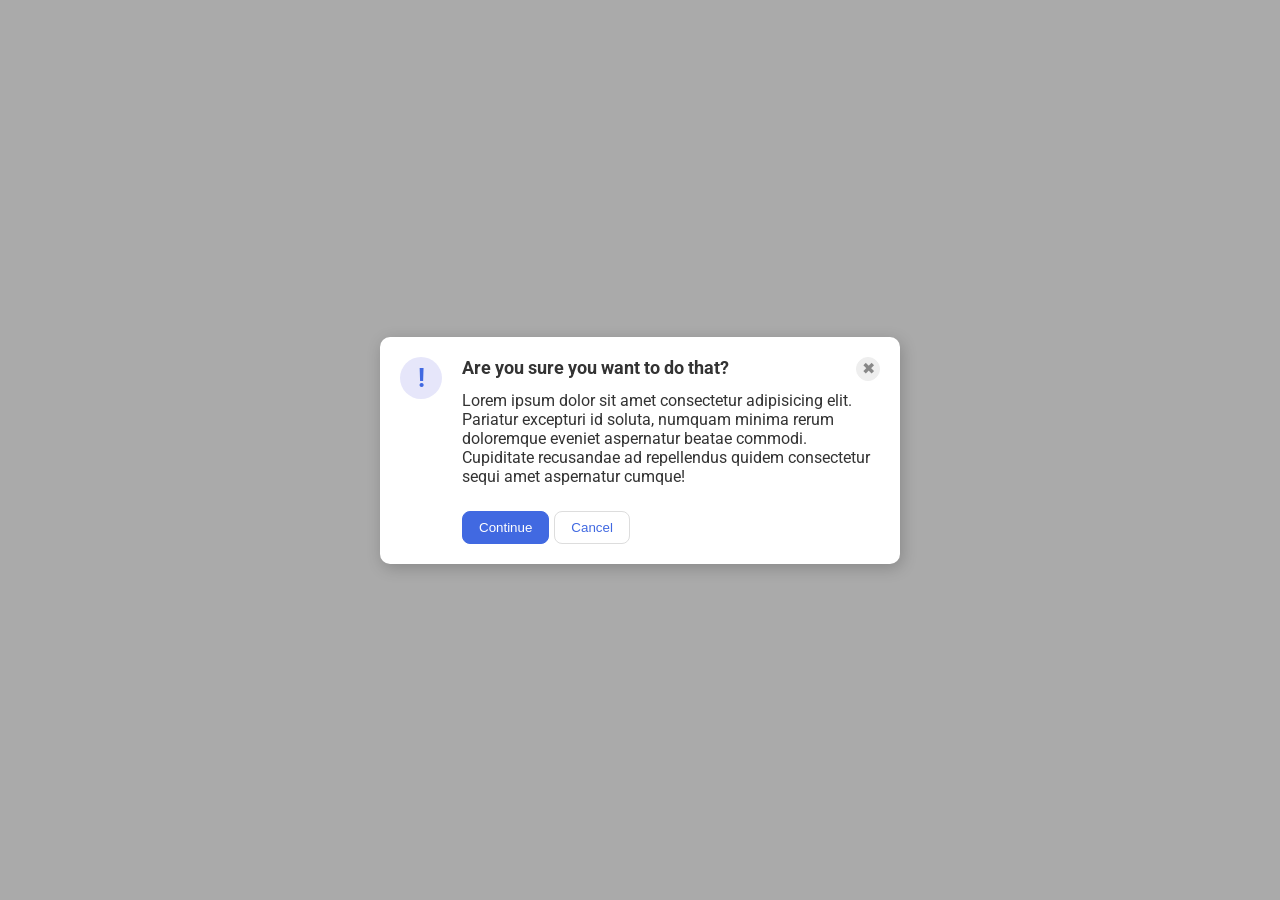
==== foundations/flex/05-flex-modal/index.html @ d2d612d4 "Complete flex-modal exercise" ====
<!DOCTYPE html>
<html lang="en">
  <head>
    <meta charset="UTF-8">
    <meta http-equiv="X-UA-Compatible" content="IE=edge">
    <meta name="viewport" content="width=device-width, initial-scale=1.0">
    <link rel="stylesheet" href="style.css">
    <title>Modal</title>
  </head>
  <body>
    <div class="modal">
      <div class="icon">!</div>
      <div class="right-side">
      <div class="header">Are you sure you want to do that?
      <button class="close-button">✖</button></div>
      <div class="text">Lorem ipsum dolor sit amet consectetur adipisicing elit. Pariatur excepturi id soluta, numquam minima rerum doloremque eveniet aspernatur beatae commodi. Cupiditate recusandae ad repellendus quidem consectetur sequi amet aspernatur cumque!</div>
      <div class="buttons">
      <button class="continue">Continue</button>
      <button class="cancel">Cancel</button></div>
      </div>
    </div>
  </body>
</html>
---- foundations/flex/05-flex-modal/style.css ----
@import url('https://fonts.googleapis.com/css2?family=Roboto:wght@400;700&display=swap');

html, body {
  height: 100%;
}

body {
  font-family: Roboto, sans-serif;
  margin: 0;
  background: #aaa;
  color: #333;
  /* I'll give you this one for free lol */
  display: flex;
  align-items: center;
  justify-content: center;
}

.modal {
  background: white;
  width: 480px;
  border-radius: 10px;
  box-shadow: 2px 4px 16px rgba(0,0,0,.2);
}

.icon {
  color: royalblue;
  font-size: 26px;
  font-weight: 700;
  background: lavender;
  width: 42px;
  height: 42px;
  border-radius: 50%;
  display: flex;
  align-items: center;
  justify-content: center;
}

.close-button {
  background: #eee;
  border-radius: 50%;
  color: #888;
  font-weight: 400;
  font-size: 16px;
  height: 24px;
  width: 24px;
  display: flex;
  align-items: center;
  justify-content: center;
  border: 1px solid #eee;
  padding: 0;
}

button {
  cursor: pointer;
  padding: 8px 16px;
  border-radius: 8px;
}

button.continue {
  background: royalblue;
  border: 1px solid royalblue;
  color: white;
}

button.cancel {
  background: white;
  border: 1px solid #ddd;
  color: royalblue;
}

.modal {
  display: flex;
  gap: 20px;
  padding: 20px;
}

.header {
  display: flex;
  justify-content: space-between;
  font-weight: bold;
  font-size: large;
}

.right-side {
  display: flex;
  flex-direction: column;
  gap: 10px;
}

.icon {
  flex-shrink: 0;
}

.buttons {
  display: flex;
  gap: 5px;
  margin-top: 15px;
}
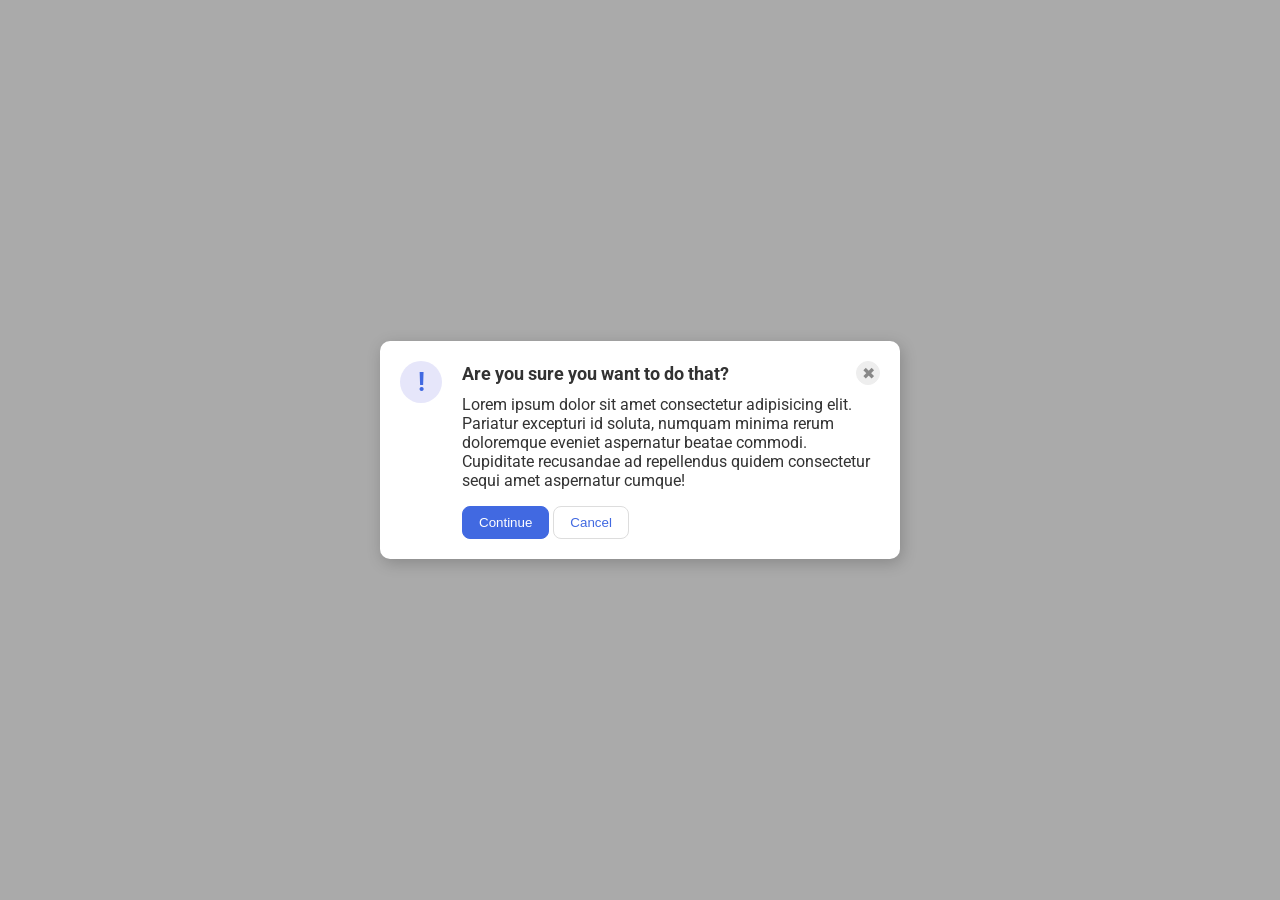
==== commit b98cbb9d: "Fix CSS with solution Not sure why the buttons have a gap btwn them. I needed to manually put a gap " ====
--- a/foundations/flex/05-flex-modal/index.html
+++ b/foundations/flex/05-flex-modal/index.html
@@ -14,10 +14,8 @@
       <div class="header">Are you sure you want to do that?
       <button class="close-button">✖</button></div>
       <div class="text">Lorem ipsum dolor sit amet consectetur adipisicing elit. Pariatur excepturi id soluta, numquam minima rerum doloremque eveniet aspernatur beatae commodi. Cupiditate recusandae ad repellendus quidem consectetur sequi amet aspernatur cumque!</div>
-      <div class="buttons">
       <button class="continue">Continue</button>
       <button class="cancel">Cancel</button></div>
-      </div>
     </div>
   </body>
 </html>
--- a/foundations/flex/05-flex-modal/style.css
+++ b/foundations/flex/05-flex-modal/style.css
@@ -76,23 +76,17 @@
 
 .header {
   display: flex;
+  align-items: center;
   justify-content: space-between;
   font-weight: bold;
   font-size: large;
-}
-
-.right-side {
-  display: flex;
-  flex-direction: column;
-  gap: 10px;
+  margin-bottom: 10px;
 }
 
 .icon {
   flex-shrink: 0;
 }
 
-.buttons {
-  display: flex;
-  gap: 5px;
-  margin-top: 15px;
+.text {
+  margin-bottom: 16px;
 }
